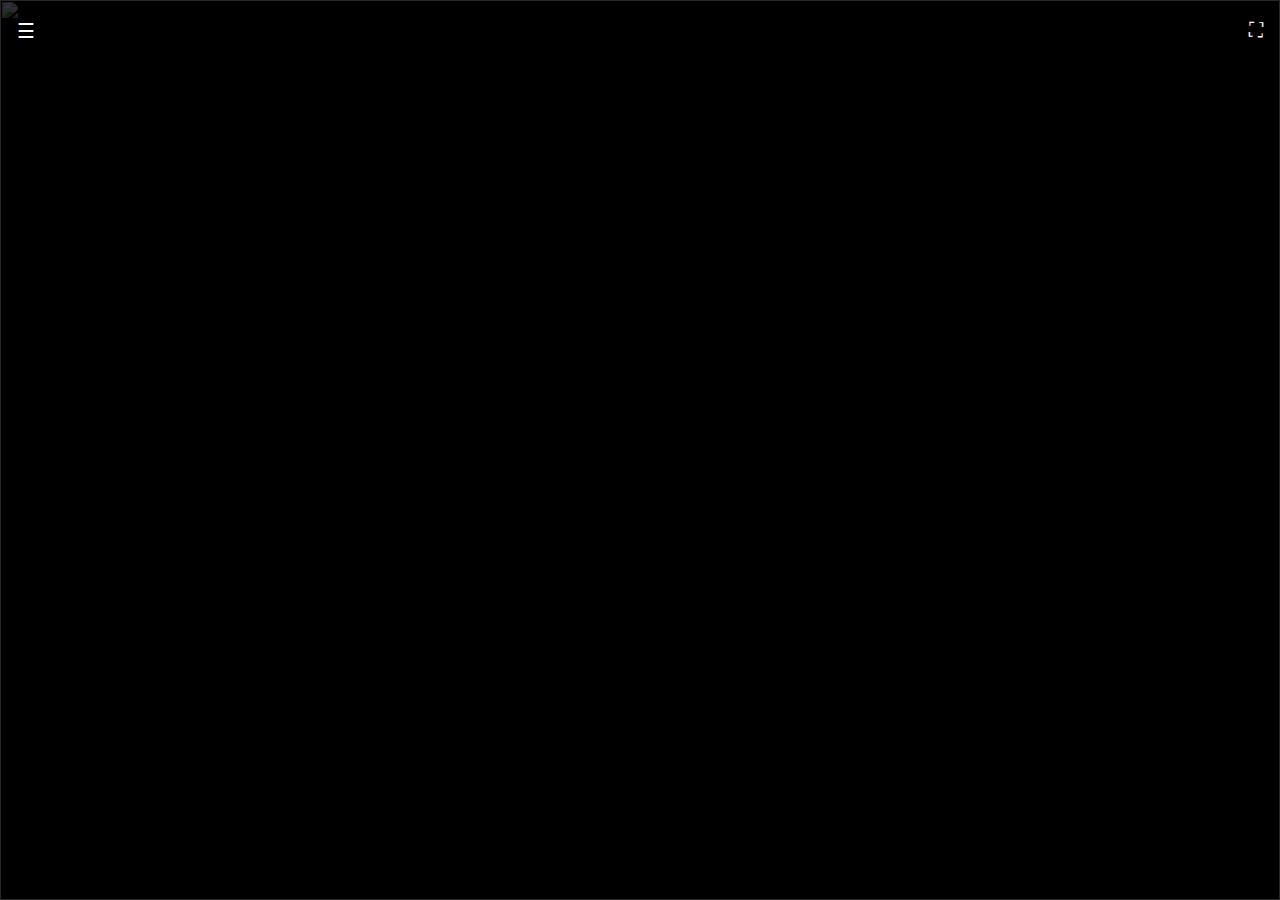
==== index.html @ f7686152 "we are getting somewhere!" ====
<!DOCTYPE html>
<html lang="en">

<head>
    <link href="https://fonts.googleapis.com/css2?family=Jost&display=swap" rel="stylesheet">
    <script src="https://cdnjs.cloudflare.com/ajax/libs/p5.js/0.10.2/p5.js"></script>
    <script src="https://ajax.googleapis.com/ajax/libs/jquery/3.5.1/jquery.min.js"></script>
    <script src="https://cdnjs.cloudflare.com/ajax/libs/p5.js/0.10.2/addons/p5.sound.min.js"></script>
    <link rel="stylesheet" type="text/css" href="style.css">
    <meta charset="utf-8" />

</head>

<body>
    <div id="fullBackground">
        <div id="player"></div>
        <!--<iframe width="100%" height="100%" src="https://www.youtube.com/embed/9YffrCViTVk?rel=0&showinfo=0autohide=1" frameborder="0" allow="accelerometer; autoplay; encrypted-media; gyroscope; picture-in-picture" allowfullscreen></iframe>-->
    </div>
    <div id="mySidebar" class="sidebar">
        <a href="javascript:void(0)" class="closebtn" onclick="closeNav()">×</a>
        <a href="#">About</a>
        <a href="#">Services</a>
        <a href="#">Clients</a>
        <a href="#">Contact</a>
    </div>


    <img src="staticRepeat.gif" class="staticBackground">


    <!--<audio id="myAudio">
        <source src="ambient.ogg" type="audio/ogg">
        <source src="ambient.mp3" type="audio/mpeg">
        Your browser does not support the audio element.
    </audio>-->


    <button class="openbtn" onclick="openNav()">☰</button>

    <button class="fullbtn" onclick="fullscreenButton()">&#x26F6;</button>


    <script src="sketch.js"></script>
    <script src="script.js"></script>
</body>

</html>
---- style.css ----
html, body {
    margin: 0;
    padding: 0;
    font-family: 'Jost', sans-serif;
    background-color: black;
  }
  canvas {
    display: block;
    position: fixed;
    top: 0px;
    z-index: -2;
  }
  
  button {
    border: none;
    color: white;
    padding: 16px 32px;
    text-align: center;
    text-decoration: none;
    display: inline-block;
    font-size: 16px;
    margin: 4px 2px;
    transition-duration: 0.4s;
    cursor: pointer;
    background-color: Transparent;
    color: black;
    border: 2px solid black;
  }
  
  button:hover {
    background-color: black;
    border: 2px solid white;
    color: white;
  }

  #fullBackground{
    position: absolute; 
    top: 0; 
    left: 0;
    height: 100%;
    width: 100%;
    background-color: black;
    z-index: -5;
    opacity: 0;
  }

  .sidebar {
    height: 100%;
    width: 0;
    position: fixed;
    z-index: 1;
    top: 0;
    left: 0;
    background-color: #111;
    overflow-x: hidden;
    transition: 0.5s;
    padding-top: 60px;
  }
  
  .sidebar a {
    padding: 8px 8px 8px 32px;
    text-decoration: none;
    font-size: 25px;
    color: #818181;
    display: block;
    transition: 0.3s;
  }
  
  .sidebar a:hover {
    color: #f1f1f1;
  }
  
  .sidebar .closebtn {
    position: absolute;
    top: 0;
    right: 25px;
    font-size: 36px;
    margin-left: 50px;
  }
  
  .openbtn {
    z-index: 2;
    font-size: 20px;
    cursor: pointer;
    color: white;
    padding: 15px 15px;
    border: none;
    position: absolute;
    left: 0px;
  }
  
  .fullbtn{
    z-index: 2;
    font-size: 20px;
    cursor: pointer;
    color: white;
    padding: 15px 15px;
    border: none;
    position: absolute;
    right: 0px;
  }
  
  #main {
    transition: margin-left .5s;
    padding: 16px;
  }

  #myVideo {
    opacity: 0;
    position: fixed;
    right: 0;
    bottom: 0;
    min-width: 100%; 
    min-height: 100%;
    z-index: -1;
    transition: opacity 10s; 
  }
  
  .fadeIn{
    opacity: 1;
  }

  .fadeOut{
    opacity: 0;
  }

  .fadeHalf{
    opacity: 0.3;
  }
  
  .staticBackground{
    pointer-events: none;
    z-index: 0;
    opacity: 0.2;
    width:100%;
    height: 100%;
    position: absolute;
    overflow:hidden;
  
  }

  .hide{
    display: none;
  }
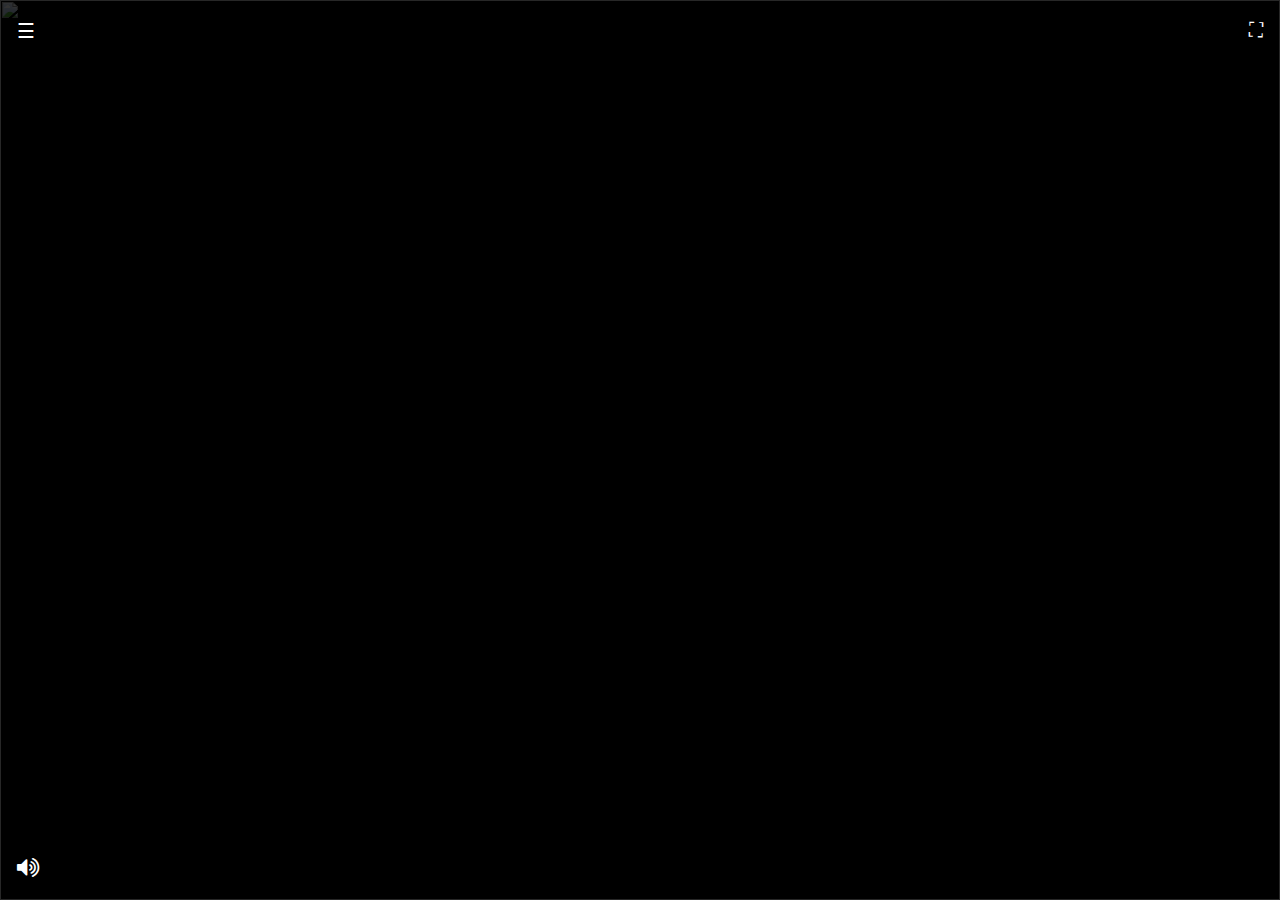
==== commit b540e640: "lots of progress! Release in 15 days!" ====
--- a/index.html
+++ b/index.html
@@ -1,47 +1,265 @@
 <!DOCTYPE html>
 <html lang="en">
-
-<head>
-    <link href="https://fonts.googleapis.com/css2?family=Jost&display=swap" rel="stylesheet">
+  <head>
+    <meta name="viewport" content="width=device-width, initial-scale=1">
+    <link rel="stylesheet" href="https://cdnjs.cloudflare.com/ajax/libs/font-awesome/4.7.0/css/font-awesome.min.css">
+    <link
+      href="https://fonts.googleapis.com/css2?family=Jost&display=swap"
+      rel="stylesheet"
+    />
     <script src="https://cdnjs.cloudflare.com/ajax/libs/p5.js/0.10.2/p5.js"></script>
     <script src="https://ajax.googleapis.com/ajax/libs/jquery/3.5.1/jquery.min.js"></script>
+    <link
+      rel="stylesheet"
+      href="https://ajax.googleapis.com/ajax/libs/jqueryui/1.12.1/themes/smoothness/jquery-ui.css"
+    />
+    <script src="https://ajax.googleapis.com/ajax/libs/jqueryui/1.12.1/jquery-ui.min.js"></script>
     <script src="https://cdnjs.cloudflare.com/ajax/libs/p5.js/0.10.2/addons/p5.sound.min.js"></script>
-    <link rel="stylesheet" type="text/css" href="style.css">
+
+    <!-- or from surge.sh -->
+    <script src="p5.speech.js"></script>
+    <script src="radio.js"></script>
+    <script src="sketch.js"></script>
+
+    <link
+      rel="stylesheet"
+      type="text/css"
+      href="https://csshake.surge.sh/csshake.min.css"
+    />
+    <?xml version="1.0" encoding="UTF-8" standalone="no"?>
+    <link rel="stylesheet" type="text/css" href="style.css" />
     <meta charset="utf-8" />
-
-</head>
-
-<body>
+  </head>
+
+  <body>
     <div id="fullBackground">
-        <div id="player"></div>
-        <!--<iframe width="100%" height="100%" src="https://www.youtube.com/embed/9YffrCViTVk?rel=0&showinfo=0autohide=1" frameborder="0" allow="accelerometer; autoplay; encrypted-media; gyroscope; picture-in-picture" allowfullscreen></iframe>-->
-    </div>
-    <div id="mySidebar" class="sidebar">
-        <a href="javascript:void(0)" class="closebtn" onclick="closeNav()">×</a>
-        <a href="#">About</a>
-        <a href="#">Services</a>
-        <a href="#">Clients</a>
-        <a href="#">Contact</a>
-    </div>
-
-
-    <img src="staticRepeat.gif" class="staticBackground">
-
-
-    <!--<audio id="myAudio">
-        <source src="ambient.ogg" type="audio/ogg">
-        <source src="ambient.mp3" type="audio/mpeg">
-        Your browser does not support the audio element.
-    </audio>-->
-
+      <div id="player"></div>
+      <!--<iframe width="100%" height="100%" src="https://www.youtube.com/embed/9YffrCViTVk?rel=0&showinfo=0autohide=1" frameborder="0" allow="accelerometer; autoplay; encrypted-media; gyroscope; picture-in-picture" allowfullscreen></iframe>-->
+    </div>
+    <div id="mySidebar" style="z-index: 10" class="sidebar">
+      <a href="javascript:void(0)" class="closebtn" onclick="closeNav()">×</a>
+      <a href="#">Listen</a>
+      <a href="#">My Webstuff</a>
+      <a href="#">About N B/T S</a>
+      <br>
+      <br>
+      <a class="trackControls" href="javascript:nextTrack();">Next Track</a>
+      <a class="trackControls" href="javascript:prevTrack();">Prev Track</a>
+    </div>
+
+  
+    <div class="volumeSlider" id="volumeBar">
+        <input onchange=setVolume(this.value) min="1" max="100" step="1" value="50" type="range" orient="vertical" />
+        <a href="javascript:void(0)" class="closeSound" onclick="closeVolume()">×</a>
+    </div> 
+
+    <img src="staticRepeat.gif" class="staticBackground" />
 
     <button class="openbtn" onclick="openNav()">☰</button>
-
+    <button class="volumnbtn" onclick="openVolume()"><i class="fa fa-volume-up" style="font-size:24px"></i></button>
     <button class="fullbtn" onclick="fullscreenButton()">&#x26F6;</button>
 
-
-    <script src="sketch.js"></script>
+    <div id="myModal" class="modal">
+      <!-- Modal content -->
+      <div id="modalContent"></div>
+    </div>
+    <div id="radioBackground"></div>
+    <div id="wholeRadio">
+      <div id="transmission">transmission incoming:</div>
+      <svg
+        class="fullRadio"
+        xmlns:dc="http://purl.org/dc/elements/1.1/"
+        xmlns:cc="http://creativecommons.org/ns#"
+        xmlns:rdf="http://www.w3.org/1999/02/22-rdf-syntax-ns#"
+        xmlns:svg="http://www.w3.org/2000/svg"
+        xmlns="http://www.w3.org/2000/svg"
+        xmlns:sodipodi="http://sodipodi.sourceforge.net/DTD/sodipodi-0.dtd"
+        xmlns:inkscape="http://www.inkscape.org/namespaces/inkscape"
+        width="158.67496mm"
+        height="172.93829mm"
+        viewBox="0 0 158.67495 172.93829"
+        version="1.1"
+        id="svg8"
+        inkscape:version="1.0.1 (3bc2e813f5, 2020-09-07)"
+        sodipodi:docname="radio.svg"
+      >
+        <defs id="defs2" />
+        <sodipodi:namedview
+          id="base"
+          pagecolor="#ffffff"
+          bordercolor="#666666"
+          borderopacity="1.0"
+          inkscape:pageopacity="0.0"
+          inkscape:pageshadow="2"
+          inkscape:zoom="0.49497475"
+          inkscape:cx="-468.22077"
+          inkscape:cy="191.56632"
+          inkscape:document-units="mm"
+          inkscape:current-layer="layer1"
+          inkscape:document-rotation="0"
+          showgrid="false"
+          inkscape:window-width="1920"
+          inkscape:window-height="1002"
+          inkscape:window-x="-8"
+          inkscape:window-y="-8"
+          inkscape:window-maximized="1"
+        />
+        <metadata id="metadata5">
+          <rdf:RDF>
+            <cc:Work rdf:about="">
+              <dc:format>image/svg+xml</dc:format>
+              <dc:type rdf:resource="http://purl.org/dc/dcmitype/StillImage" />
+              <dc:title></dc:title>
+            </cc:Work>
+          </rdf:RDF>
+        </metadata>
+        <g
+          inkscape:label="Layer 1"
+          inkscape:groupmode="layer"
+          id="layer1"
+          transform="translate(-42.063732,-35.515556)"
+        >
+          <g class="antenna">
+            <path
+              style="
+                fill: none;
+                stroke: #000000;
+                stroke-width: 0.266148px;
+                stroke-linecap: butt;
+                stroke-linejoin: miter;
+                stroke-opacity: 1;
+              "
+              d="M 178.2542,133.62841 C 197.71996,36.866096 197.90895,36.866096 197.90895,36.866096 L 172.20657,133.62841 Z"
+              id="path26"
+              class="antenna"
+            />
+            <path
+              style="
+                fill: #000000;
+                stroke: #000000;
+                stroke-width: 0;
+                stroke-miterlimit: 4;
+                stroke-dasharray: none;
+              "
+              d="m 195.27002,41.013391 c -2.01646,-2.016456 -0.60166,-5.497835 2.23426,-5.497835 0.99489,0 1.53988,0.277365 2.28503,1.162928 1.06889,1.270296 1.21563,2.221373 0.53883,3.492127 -1.06344,1.996675 -3.4985,2.402403 -5.05812,0.84278 z"
+              id="path50"
+              class="antenna"
+            />
+            <path
+              style="
+                fill: #000000;
+                stroke: #000000;
+                stroke-width: 0;
+                stroke-miterlimit: 4;
+                stroke-dasharray: none;
+              "
+              d="m 173.93139,133.70632 -1.72482,-0.0779 12.27267,-46.150081 c 6.74996,-25.382545 12.29123,-46.097433 12.31394,-46.033086 0.0227,0.06434 -1.47005,7.533105 -3.3172,16.59724 -1.84715,9.064135 -5.99169,29.522797 -9.21008,45.463687 -3.2184,15.9409 -5.91626,29.28772 -5.99526,29.6596 l -0.14362,0.67616 -1.2354,-0.0288 c -0.67947,-0.0159 -2.01157,-0.064 -2.96023,-0.10676 z"
+              id="path1143"
+              class="antenna"
+            />
+          </g>
+          <g class="radio">
+            <path
+              class="radioleft"
+              id="rect1145"
+              style="
+                fill: #000000;
+                stroke: #000000;
+                stroke-width: 0;
+                stroke-miterlimit: 4;
+                stroke-dasharray: none;
+              "
+              d="M 212.07227 369.43164 L 0 369.43164 L 0 653.625 L 264.65039 653.625 L 281.42773 609.28516 L 222.85742 581.42773 L 273.57227 520 L 213.57227 487.85742 L 257.85742 435 L 212.07227 369.43164 z "
+              transform="matrix(0.26458333,0,0,0.26458333,42.063732,35.515556)"
+            />
+            <path
+              class="radioright"
+              id="path29"
+              style="
+                fill: #000000;
+                stroke: #000000;
+                stroke-width: 0;
+                stroke-miterlimit: 4;
+                stroke-dasharray: none;
+              "
+              d="m 96.615368,133.26101 12.349252,17.34829 -11.94467,13.9852 16.18331,8.50439 -13.678901,16.25275 15.797691,7.37061 -4.52521,11.73159 h 67.65805 v -75.19283 z"
+            />
+          </g>
+          <circle
+            class="speaker"
+            style="
+              fill: #ffffff;
+              stroke: #000000;
+              stroke-width: 0;
+              stroke-miterlimit: 4;
+              stroke-dasharray: none;
+            "
+            id="path1147"
+            cx="82.940491"
+            cy="171.03423"
+            r="28.726189"
+          />
+          <circle
+            class="dial1"
+            style="
+              fill: #ffffff;
+              stroke: #000000;
+              stroke-width: 0;
+              stroke-miterlimit: 4;
+              stroke-dasharray: none;
+            "
+            id="circle1149"
+            cx="126.87189"
+            cy="157.23254"
+            r="5.6696415"
+          />
+          <circle
+            class="dial2"
+            style="
+              fill: #ffffff;
+              stroke: #000000;
+              stroke-width: 0;
+              stroke-miterlimit: 4;
+              stroke-dasharray: none;
+            "
+            id="circle1151"
+            cx="145.30656"
+            cy="156.698"
+            r="5.6696415"
+          />
+          <circle
+            class="dial3"
+            style="
+              fill: #ffffff;
+              stroke: #000000;
+              stroke-width: 0;
+              stroke-miterlimit: 4;
+              stroke-dasharray: none;
+            "
+            id="circle1153"
+            cx="163.67641"
+            cy="156.32002"
+            r="5.6696415"
+          />
+          <rect
+            class="screen"
+            style="
+              fill: #ffffff;
+              stroke: #000000;
+              stroke-width: 0;
+              stroke-miterlimit: 4;
+              stroke-dasharray: none;
+            "
+            id="rect1155"
+            width="50.081848"
+            height="13.79613"
+            x="120.32771"
+            y="172.04956"
+          />
+        </g>
+      </svg>
+    </div>
+
     <script src="script.js"></script>
-</body>
-
-</html>+  </body>
+</html>
--- a/style.css
+++ b/style.css
@@ -1,144 +1,448 @@
 html, body {
-    margin: 0;
-    padding: 0;
-    font-family: 'Jost', sans-serif;
-    background-color: black;
-  }
-  canvas {
-    display: block;
-    position: fixed;
-    top: 0px;
-    z-index: -2;
-  }
+  margin: 0;
+  padding: 0;
+  width: 100vw;
+  height: 100vh;
+  background-color: black;
+  overflow: hidden;
+}
+
+canvas {
+  display: block;
+  position: fixed;
+  top: 0px;
+  left: 0;
+}
+
+button {
+  border: none;
+  color: white;
+  padding: 16px 32px;
+  text-align: center;
+  text-decoration: none;
+  display: inline-block;
+  font-size: 16px;
+  margin: 4px 2px;
+  transition-duration: 0.4s;
+  cursor: pointer;
+  background-color: Transparent;
+  color: black;
+  border: 2px solid black;
+}
+
+button:hover {
+  background-color: black;
+  border: 2px solid white;
+  color: white;
+}
+
+#fullBackground {
+  position: absolute;
+  top: 0;
+  left: 0;
+  height: 100%;
+  width: 100%;
+  background-color: black;
+  z-index: 0;
+  opacity: 0;
+}
+
+.sidebar {
+  height: 100%;
+  width: 0;
+  max-width: 400px;
+  position: fixed;
+  z-index: 1;
+  top: 0;
+  left: 0;
+  background-color: #111;
+  overflow-x: hidden;
+  transition: 0.5s;
+  padding-top: 60px;
+}
+
+.sidebar a {
+  padding: 8px 8px 8px 32px;
+  text-decoration: none;
+  font-size: 25px;
+  color: #818181;
+  display: block;
+  transition: 0.3s;
+}
+
+.sidebar a:hover {
+  color: #f1f1f1;
+}
+
+.sidebar .closebtn {
+  position: absolute;
+  top: 0;
+  right: 25px;
+  font-size: 36px;
+  margin-left: 50px;
+}
+
+.openbtn {
+  z-index: 2;
+  font-size: 20px;
+  cursor: pointer;
+  color: white;
+  padding: 15px 15px;
+  border: none;
+  position: absolute;
+  left: 0px;
+}
+
+.volumeSlider{
+  position: absolute;
+  left: 0px;
+  width: 60px;
+  bottom: 0px;
+  padding-top: 10px;
+  z-index: 10;
+  background-color: #111;
+  transition: 0.5s;
+}
+
+#volumeBar{
+  transform: translateX(-100%);
+}
+
+.closeSound{
+  font-size: 3em;
+  width: 100%;
+  text-decoration: none;
+  color: #818181;
+  text-align: center;
+  transition: 0.3s;
+  padding-left: 8px;
+}
+
+.closeSound:hover{
+  color: white;
+}
+
+input[type=range][orient=vertical]
+{
+    writing-mode: bt-lr; /* IE */
+    -webkit-appearance: slider-vertical; /* WebKit */
+    width: 22px;
+    height: 175px;
+    padding: 0 18px;
+    margin: auto 0;
+}
+
+.volumnbtn{
+  z-index: 2;
+  font-size: 20px;
+  cursor: pointer;
+  color: white;
+  padding: 15px 15px;
+  border: none;
+  position: absolute;
+  left: 0px;
+  bottom: 0px;
+}
+
+.fullbtn {
+  z-index: 2;
+  font-size: 20px;
+  cursor: pointer;
+  color: white;
+  padding: 15px 15px;
+  border: none;
+  position: absolute;
+  right: 0px;
+}
+
+#main {
+  transition: margin-left .5s;
+  padding: 16px;
+}
+
+#myVideo {
+  opacity: 0;
+  position: fixed;
+  right: 0;
+  bottom: 0;
+  min-width: 100%;
+  min-height: 100%;
+  z-index: -1;
+  transition: opacity 10s;
+}
+
+.fadeIn {
+  opacity: 1;
+}
+
+.fadeOut {
+  opacity: 0;
+}
+
+.fadeHalf {
+  opacity: 0.3;
+}
+
+.staticBackground {
+  pointer-events: none;
+  z-index: 1;
+  opacity: 0.2;
+  width: 100%;
+  height: 100%;
+  position: absolute;
+  overflow: hidden;
+}
+
+.trackControls{
+  display: none !important;
+}
+
+.hide {
+  display: none;
+}
+
+svg {
+  margin-left: auto;
+  margin-right: auto;
+  width: 100%;
+}
+
+.fullRadio {
+  animation: shake 3s infinite cubic-bezier(.36, .07, .19, .97) both;
+  position: absolute;
+  top: -30vh;
+  left: 8vw;
+  transition: all 3s ease 0s;
+  animation: shake 3s infinite cubic-bezier(.36, .07, .19, .97) both;
+}
+
+.noSelect {}
+
+@keyframes shake {
+  0% {
+    transform: translate(1px, 1px) rotate(0deg);
+  }
+  10% {
+    transform: translate(-1px, -2px) rotate(-1deg);
+  }
+  20% {
+    transform: translate(-3px, 0px) rotate(1deg);
+  }
+  30% {
+    transform: translate(3px, 2px) rotate(0deg);
+  }
+  40% {
+    transform: translate(1px, -1px) rotate(1deg);
+  }
+  50% {
+    transform: translate(-1px, 2px) rotate(-1deg);
+  }
+  60% {
+    transform: translate(-3px, 1px) rotate(0deg);
+  }
+  70% {
+    transform: translate(3px, 1px) rotate(-1deg);
+  }
+  80% {
+    transform: translate(-1px, -1px) rotate(1deg);
+  }
+  90% {
+    transform: translate(1px, 2px) rotate(0deg);
+  }
+  100% {
+    transform: translate(1px, -2px) rotate(-1deg);
+  }
+}
+
+@keyframes talking {
+  0% {
+    height: 13.79613;
+  }
+  25% {
+    height: 5.79613;
+  }
+  50% {
+    height: 18;
+  }
+  75% {
+    height: 0;
+  }
+  100% {
+    height: 13.79613;
+  }
+}
+
+@font-face {
+  font-family: 'Nintendoid1';
+  font-style: normal;
+  font-weight: 400;
+  src: url([data-uri]) format('woff2');
+}
+
+html {
+  font-family: Nintendoid1;
+  color: rgb(158, 158, 158);
+  font-size: 1em;
+  line-height: 1;
+  text-shadow: 0.06rem 0 0.06rem #ea36af, -0.125rem 0 0.06rem #75fa69;
+  letter-spacing: 0.125em;
+  animation-duration: 0.01s;
+  animation-name: textflicker;
+  animation-iteration-count: infinite;
+  animation-direction: alternate;
+}
+
+h1 {
+  font-size: 5em;
+}
+
+@keyframes textflicker {
+  from {
+    text-shadow: 1px 0 0 black, -2px 0 0 black;
+  }
+  to {
+    text-shadow: 2px 0.5px 2px black, -1px -0.5px 2px grey;
+  }
+}
+
+.radioleft {
+  transition: transform-origin 3.0s ease 0s;
+}
+
+#transmission {
+  animation: shake 3s infinite cubic-bezier(.47, .07, .9, .5) both;
+  background-color: #eee;
+  width: 400px;
+  margin-left: auto;
+  margin-right: auto;
+  height: 300px;
+  padding: 30px;
+  position: relative;
+  left: -50px;
+  top: -50px;
+  font-size: 1.35em;
+  color: black;
+  -webkit-touch-callout: none;
+  -webkit-user-select: none;
+  -khtml-user-select: none;
+  -moz-user-select: none;
+  -ms-user-select: none;
+  user-select: none;
+}
+
+#wholeRadio {
+  position: absolute;
+  display: none;
+  top: 55%;
+  transform: translateY(-50%);
+  width: 100%;
+  z-index: 4;
+}
+
+svg {
+  -webkit-filter: drop-shadow( 3px 3px 2px rgba(255, 255, 255, 0.7));
+  filter: drop-shadow( 3px 3px 2px rgba(255, 255, 255, 0.7));
+}
+
+/* the popup box css */
+
+.modal {
+  display: none;
+  /* Hidden by default */
+  position: fixed;
+  /* Stay in place */
+  z-index: 10;
+  /* Sit on top */
+  left: 0;
+  top: 0;
+  width: 100%;
+  /* Full width */
+  height: 100%;
+  /* Full height */
+  overflow: auto;
   
-  button {
-    border: none;
-    color: white;
-    padding: 16px 32px;
-    text-align: center;
-    text-decoration: none;
-    display: inline-block;
-    font-size: 16px;
-    margin: 4px 2px;
-    transition-duration: 0.4s;
-    cursor: pointer;
-    background-color: Transparent;
-    color: black;
-    border: 2px solid black;
-  }
-  
-  button:hover {
-    background-color: black;
-    border: 2px solid white;
-    color: white;
-  }
-
-  #fullBackground{
-    position: absolute; 
-    top: 0; 
-    left: 0;
-    height: 100%;
-    width: 100%;
-    background-color: black;
-    z-index: -5;
+  /* Enable scroll if needed */
+  background-color: rgb(0, 0, 0);
+  /* Fallback color */
+  background-color: rgba(0, 0, 0, 0.4);
+  /* Black w/ opacity */
+}
+
+#radioBackground{
+  position: absolute;
+  left:10%;
+  width: 80%;
+  top: 10%;
+  height: 80%;
+  z-index: 1;
+}
+
+.talking {
+  animation: talking 0.5s infinite;
+}
+
+/* Modal Content/Box */
+
+#modalContent {
+  background-color: #fefefe;
+  /* 15% from the top and centered */
+  padding: 20px;
+  border: 1px solid #888;
+  width: 80%;
+  position: absolute;
+  top: 50%;
+  left: 50%;
+  -webkit-transform: translate(-50%, -50%);
+  -ms-transform: translate(-50%, -50%);
+  transform: translate(-50%, -50%);
+  /* Could be more or less, depending on screen size */
+}
+
+/* The Close Button */
+
+.close {
+  color: #aaa;
+  float: right;
+  font-size: 28px;
+  font-weight: bold;
+}
+
+.close:hover, .close:focus {
+  color: black;
+  text-decoration: none;
+  cursor: pointer;
+}
+
+#myModal {
+  height: 100%;
+  width: 100%;
+}
+
+#modalContent button {
+  height: 20vh;
+  width: 100%;
+  font-size: 5em;
+  font-family: 'Nintendoid1';
+}
+
+#modalContent input{
+  width: 100%;
+  font-size: 5em;
+  font-family: 'Nintendoid1';
+}
+
+.highlight {
+  animation-duration: 100ms;
+  animation-name: blink;
+  animation-iteration-count: infinite;
+  animation-direction: alternate;
+}
+
+@keyframes blink {
+  from {
+    opacity: 1;
+  }
+  to {
     opacity: 0;
   }
-
-  .sidebar {
-    height: 100%;
-    width: 0;
-    position: fixed;
-    z-index: 1;
-    top: 0;
-    left: 0;
-    background-color: #111;
-    overflow-x: hidden;
-    transition: 0.5s;
-    padding-top: 60px;
-  }
-  
-  .sidebar a {
-    padding: 8px 8px 8px 32px;
-    text-decoration: none;
-    font-size: 25px;
-    color: #818181;
-    display: block;
-    transition: 0.3s;
-  }
-  
-  .sidebar a:hover {
-    color: #f1f1f1;
-  }
-  
-  .sidebar .closebtn {
-    position: absolute;
-    top: 0;
-    right: 25px;
-    font-size: 36px;
-    margin-left: 50px;
-  }
-  
-  .openbtn {
-    z-index: 2;
-    font-size: 20px;
-    cursor: pointer;
-    color: white;
-    padding: 15px 15px;
-    border: none;
-    position: absolute;
-    left: 0px;
-  }
-  
-  .fullbtn{
-    z-index: 2;
-    font-size: 20px;
-    cursor: pointer;
-    color: white;
-    padding: 15px 15px;
-    border: none;
-    position: absolute;
-    right: 0px;
-  }
-  
-  #main {
-    transition: margin-left .5s;
-    padding: 16px;
-  }
-
-  #myVideo {
-    opacity: 0;
-    position: fixed;
-    right: 0;
-    bottom: 0;
-    min-width: 100%; 
-    min-height: 100%;
-    z-index: -1;
-    transition: opacity 10s; 
-  }
-  
-  .fadeIn{
-    opacity: 1;
-  }
-
-  .fadeOut{
-    opacity: 0;
-  }
-
-  .fadeHalf{
-    opacity: 0.3;
-  }
-  
-  .staticBackground{
-    pointer-events: none;
-    z-index: 0;
-    opacity: 0.2;
-    width:100%;
-    height: 100%;
-    position: absolute;
-    overflow:hidden;
-  
-  }
-
-  .hide{
-    display: none;
-  }+}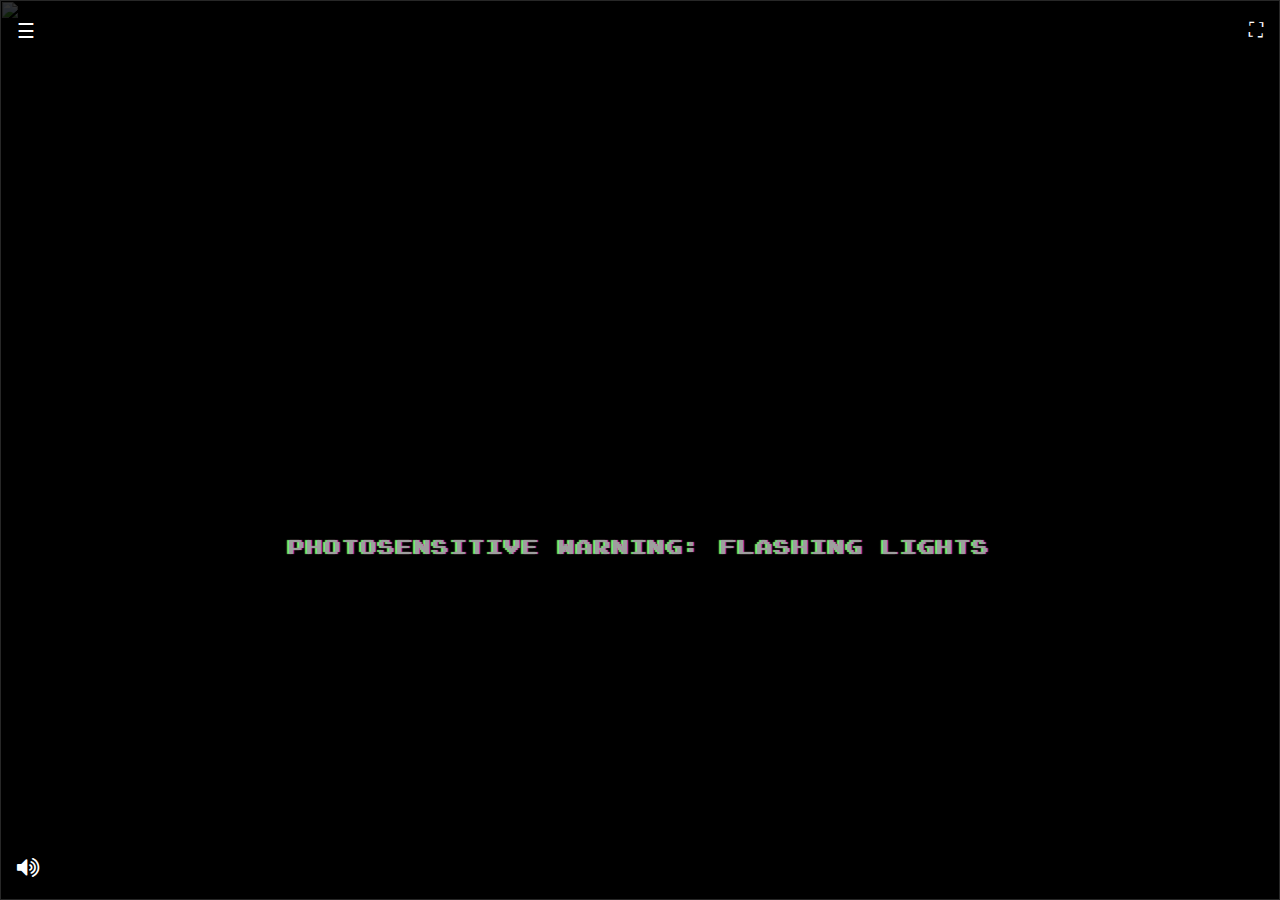
==== commit 4556c56e: "working prototype" ====
--- a/index.html
+++ b/index.html
@@ -1,127 +1,111 @@
 <!DOCTYPE html>
 <html lang="en">
-  <head>
-    <meta name="viewport" content="width=device-width, initial-scale=1">
-    <link rel="stylesheet" href="https://cdnjs.cloudflare.com/ajax/libs/font-awesome/4.7.0/css/font-awesome.min.css">
-    <link
-      href="https://fonts.googleapis.com/css2?family=Jost&display=swap"
-      rel="stylesheet"
-    />
-    <script src="https://cdnjs.cloudflare.com/ajax/libs/p5.js/0.10.2/p5.js"></script>
-    <script src="https://ajax.googleapis.com/ajax/libs/jquery/3.5.1/jquery.min.js"></script>
-    <link
-      rel="stylesheet"
-      href="https://ajax.googleapis.com/ajax/libs/jqueryui/1.12.1/themes/smoothness/jquery-ui.css"
-    />
-    <script src="https://ajax.googleapis.com/ajax/libs/jqueryui/1.12.1/jquery-ui.min.js"></script>
-    <script src="https://cdnjs.cloudflare.com/ajax/libs/p5.js/0.10.2/addons/p5.sound.min.js"></script>
 
-    <!-- or from surge.sh -->
-    <script src="p5.speech.js"></script>
-    <script src="radio.js"></script>
-    <script src="sketch.js"></script>
+<head>
+  <meta name="viewport" content="width=device-width, initial-scale=1">
+  <link rel="stylesheet" href="https://cdnjs.cloudflare.com/ajax/libs/font-awesome/4.7.0/css/font-awesome.min.css">
+  <link href="https://fonts.googleapis.com/css2?family=Jost&display=swap" rel="stylesheet" />
+  <script src="https://cdnjs.cloudflare.com/ajax/libs/p5.js/0.10.2/p5.js"></script>
+  <script src="https://ajax.googleapis.com/ajax/libs/jquery/3.5.1/jquery.min.js"></script>
+  <link rel="stylesheet" href="https://ajax.googleapis.com/ajax/libs/jqueryui/1.12.1/themes/smoothness/jquery-ui.css" />
+  <script src="https://ajax.googleapis.com/ajax/libs/jqueryui/1.12.1/jquery-ui.min.js"></script>
+  <script src="https://cdnjs.cloudflare.com/ajax/libs/p5.js/0.10.2/addons/p5.sound.min.js"></script>
 
-    <link
-      rel="stylesheet"
-      type="text/css"
-      href="https://csshake.surge.sh/csshake.min.css"
-    />
-    <?xml version="1.0" encoding="UTF-8" standalone="no"?>
-    <link rel="stylesheet" type="text/css" href="style.css" />
-    <meta charset="utf-8" />
-  </head>
+  <!-- or from surge.sh -->
+  <script src="p5.speech.js"></script>
+  <script src="radio.js"></script>
+  <script src="sketch.js"></script>
 
-  <body>
-    <div id="fullBackground">
-      <div id="player"></div>
-      <!--<iframe width="100%" height="100%" src="https://www.youtube.com/embed/9YffrCViTVk?rel=0&showinfo=0autohide=1" frameborder="0" allow="accelerometer; autoplay; encrypted-media; gyroscope; picture-in-picture" allowfullscreen></iframe>-->
+  <link rel="stylesheet" type="text/css" href="https://csshake.surge.sh/csshake.min.css" />
+  <?xml version="1.0" encoding="UTF-8" standalone="no"?>
+  <link rel="stylesheet" type="text/css" href="style.css" />
+  <meta charset="utf-8" />
+</head>
+
+<body>
+  <div id="warning">Photosensitive Warning: Flashing Lights</div>
+  <div id="credits">
+    <div class="centerDiv">
+      <a href="javascript:void(0)" class="closebtn" onclick="closeCredits()">×</a>
+      <h2>A Special Thank You To</h2>
+      <div class="creditsRow">
+        <h3 class="floatLeft">Derek Chan</h3>
+        <h3 class="floatRight"><a href="https://www.instagram.com/elkhuntingwithbow/">Insta</a></h3>
+      </div>
+      <h3>Videos 2 and 3</h3>
+      <div class="creditsRow">
+        <h3 class="floatLeft">Alex Vrahas</h3>
+        <h3 class="floatRight"><a href="https://www.instagram.com/bigalspopcornshop/">Insta</a></h3>
+      </div>
+      <h3>Video 1</h3>
+      <div class="creditsRow">
+        <h3 class="floatLeft">Jordan Huynh</h3>
+        <h3 class="floatRight"><a href="https://www.instagram.com/jordan300dpi/">Insta</a></h3>
+      </div>
+      <h3>Album Artwork</h3>
+      <br>
+      <h5>Appriciate y'all deeply and wish u many special days</h5>
     </div>
-    <div id="mySidebar" style="z-index: 10" class="sidebar">
-      <a href="javascript:void(0)" class="closebtn" onclick="closeNav()">×</a>
-      <a href="#">Listen</a>
-      <a href="#">My Webstuff</a>
-      <a href="#">About N B/T S</a>
-      <br>
-      <br>
-      <a class="trackControls" href="javascript:nextTrack();">Next Track</a>
-      <a class="trackControls" href="javascript:prevTrack();">Prev Track</a>
-    </div>
+  </div>
+  <div id="fullBackground">
+    <div id="player"></div>
+    <!--<iframe width="100%" height="100%" src="https://www.youtube.com/embed/9YffrCViTVk?rel=0&showinfo=0autohide=1" frameborder="0" allow="accelerometer; autoplay; encrypted-media; gyroscope; picture-in-picture" allowfullscreen></iframe>-->
+  </div>
+  <div id="mySidebar" style="z-index: 10" class="sidebar">
+    <a href="javascript:void(0)" class="closebtn" onclick="closeNav()">×</a>
+    <a href="#">Listen</a>
+    <a href="https://bradcampdavis.com/">My Webstuff</a>
+    <a href="https://www.instagram.com/bradleyceedee/">My Insta</a>
+    <a href="javascript:void(0)" onclick="openCredits()">Credits</a>
+    <br>
+    <br>
+    <a id="trackControls1" href="javascript:nextTrack();">Next Track</a>
+    <a id="trackControls2" href="javascript:prevTrack();">Prev Track</a>
+  </div>
 
-  
-    <div class="volumeSlider" id="volumeBar">
-        <input onchange=setVolume(this.value) min="1" max="100" step="1" value="50" type="range" orient="vertical" />
-        <a href="javascript:void(0)" class="closeSound" onclick="closeVolume()">×</a>
-    </div> 
 
-    <img src="staticRepeat.gif" class="staticBackground" />
+  <div class="volumeSlider" id="volumeBar">
+    <input onchange=setVolume(this.value) min="1" max="100" step="1" value="50" type="range" orient="vertical" />
+    <a href="javascript:void(0)" class="closeSound" onclick="closeVolume()">×</a>
+  </div>
 
-    <button class="openbtn" onclick="openNav()">☰</button>
-    <button class="volumnbtn" onclick="openVolume()"><i class="fa fa-volume-up" style="font-size:24px"></i></button>
-    <button class="fullbtn" onclick="fullscreenButton()">&#x26F6;</button>
+  <img src="staticRepeat.gif" class="staticBackground" />
 
-    <div id="myModal" class="modal">
-      <!-- Modal content -->
-      <div id="modalContent"></div>
-    </div>
-    <div id="radioBackground"></div>
-    <div id="wholeRadio">
-      <div id="transmission">transmission incoming:</div>
-      <svg
-        class="fullRadio"
-        xmlns:dc="http://purl.org/dc/elements/1.1/"
-        xmlns:cc="http://creativecommons.org/ns#"
-        xmlns:rdf="http://www.w3.org/1999/02/22-rdf-syntax-ns#"
-        xmlns:svg="http://www.w3.org/2000/svg"
-        xmlns="http://www.w3.org/2000/svg"
-        xmlns:sodipodi="http://sodipodi.sourceforge.net/DTD/sodipodi-0.dtd"
-        xmlns:inkscape="http://www.inkscape.org/namespaces/inkscape"
-        width="158.67496mm"
-        height="172.93829mm"
-        viewBox="0 0 158.67495 172.93829"
-        version="1.1"
-        id="svg8"
-        inkscape:version="1.0.1 (3bc2e813f5, 2020-09-07)"
-        sodipodi:docname="radio.svg"
-      >
-        <defs id="defs2" />
-        <sodipodi:namedview
-          id="base"
-          pagecolor="#ffffff"
-          bordercolor="#666666"
-          borderopacity="1.0"
-          inkscape:pageopacity="0.0"
-          inkscape:pageshadow="2"
-          inkscape:zoom="0.49497475"
-          inkscape:cx="-468.22077"
-          inkscape:cy="191.56632"
-          inkscape:document-units="mm"
-          inkscape:current-layer="layer1"
-          inkscape:document-rotation="0"
-          showgrid="false"
-          inkscape:window-width="1920"
-          inkscape:window-height="1002"
-          inkscape:window-x="-8"
-          inkscape:window-y="-8"
-          inkscape:window-maximized="1"
-        />
-        <metadata id="metadata5">
-          <rdf:RDF>
-            <cc:Work rdf:about="">
-              <dc:format>image/svg+xml</dc:format>
-              <dc:type rdf:resource="http://purl.org/dc/dcmitype/StillImage" />
-              <dc:title></dc:title>
-            </cc:Work>
-          </rdf:RDF>
-        </metadata>
-        <g
-          inkscape:label="Layer 1"
-          inkscape:groupmode="layer"
-          id="layer1"
-          transform="translate(-42.063732,-35.515556)"
-        >
-          <g class="antenna">
-            <path
-              style="
+  <button class="openbtn" onclick="openNav()">☰</button>
+  <button class="volumnbtn" onclick="openVolume()"><i class="fa fa-volume-up" style="font-size:24px"></i></button>
+  <button class="fullbtn" onclick="fullscreenButton()">&#x26F6;</button>
+
+  <div id="myModal" class="modal">
+    <!-- Modal content -->
+    <div id="modalContent"></div>
+  </div>
+  <div id="radioBackground"></div>
+  <div id="wholeRadio">
+    <div id="transmission">transmission incoming:</div>
+    <svg class="fullRadio" xmlns:dc="http://purl.org/dc/elements/1.1/" xmlns:cc="http://creativecommons.org/ns#"
+      xmlns:rdf="http://www.w3.org/1999/02/22-rdf-syntax-ns#" xmlns:svg="http://www.w3.org/2000/svg"
+      xmlns="http://www.w3.org/2000/svg" xmlns:sodipodi="http://sodipodi.sourceforge.net/DTD/sodipodi-0.dtd"
+      xmlns:inkscape="http://www.inkscape.org/namespaces/inkscape" width="158.67496mm" height="172.93829mm"
+      viewBox="0 0 158.67495 172.93829" version="1.1" id="svg8" inkscape:version="1.0.1 (3bc2e813f5, 2020-09-07)"
+      sodipodi:docname="radio.svg">
+      <defs id="defs2" />
+      <sodipodi:namedview id="base" pagecolor="#ffffff" bordercolor="#666666" borderopacity="1.0"
+        inkscape:pageopacity="0.0" inkscape:pageshadow="2" inkscape:zoom="0.49497475" inkscape:cx="-468.22077"
+        inkscape:cy="191.56632" inkscape:document-units="mm" inkscape:current-layer="layer1"
+        inkscape:document-rotation="0" showgrid="false" inkscape:window-width="1920" inkscape:window-height="1002"
+        inkscape:window-x="-8" inkscape:window-y="-8" inkscape:window-maximized="1" />
+      <metadata id="metadata5">
+        <rdf:RDF>
+          <cc:Work rdf:about="">
+            <dc:format>image/svg+xml</dc:format>
+            <dc:type rdf:resource="http://purl.org/dc/dcmitype/StillImage" />
+            <dc:title></dc:title>
+          </cc:Work>
+        </rdf:RDF>
+      </metadata>
+      <g inkscape:label="Layer 1" inkscape:groupmode="layer" id="layer1" transform="translate(-42.063732,-35.515556)">
+        <g class="antenna">
+          <path style="
                 fill: none;
                 stroke: #000000;
                 stroke-width: 0.266148px;
@@ -129,137 +113,86 @@
                 stroke-linejoin: miter;
                 stroke-opacity: 1;
               "
-              d="M 178.2542,133.62841 C 197.71996,36.866096 197.90895,36.866096 197.90895,36.866096 L 172.20657,133.62841 Z"
-              id="path26"
-              class="antenna"
-            />
-            <path
-              style="
+            d="M 178.2542,133.62841 C 197.71996,36.866096 197.90895,36.866096 197.90895,36.866096 L 172.20657,133.62841 Z"
+            id="path26" class="antenna" />
+          <path style="
                 fill: #000000;
                 stroke: #000000;
                 stroke-width: 0;
                 stroke-miterlimit: 4;
                 stroke-dasharray: none;
               "
-              d="m 195.27002,41.013391 c -2.01646,-2.016456 -0.60166,-5.497835 2.23426,-5.497835 0.99489,0 1.53988,0.277365 2.28503,1.162928 1.06889,1.270296 1.21563,2.221373 0.53883,3.492127 -1.06344,1.996675 -3.4985,2.402403 -5.05812,0.84278 z"
-              id="path50"
-              class="antenna"
-            />
-            <path
-              style="
+            d="m 195.27002,41.013391 c -2.01646,-2.016456 -0.60166,-5.497835 2.23426,-5.497835 0.99489,0 1.53988,0.277365 2.28503,1.162928 1.06889,1.270296 1.21563,2.221373 0.53883,3.492127 -1.06344,1.996675 -3.4985,2.402403 -5.05812,0.84278 z"
+            id="path50" class="antenna" />
+          <path style="
                 fill: #000000;
                 stroke: #000000;
                 stroke-width: 0;
                 stroke-miterlimit: 4;
                 stroke-dasharray: none;
               "
-              d="m 173.93139,133.70632 -1.72482,-0.0779 12.27267,-46.150081 c 6.74996,-25.382545 12.29123,-46.097433 12.31394,-46.033086 0.0227,0.06434 -1.47005,7.533105 -3.3172,16.59724 -1.84715,9.064135 -5.99169,29.522797 -9.21008,45.463687 -3.2184,15.9409 -5.91626,29.28772 -5.99526,29.6596 l -0.14362,0.67616 -1.2354,-0.0288 c -0.67947,-0.0159 -2.01157,-0.064 -2.96023,-0.10676 z"
-              id="path1143"
-              class="antenna"
-            />
-          </g>
-          <g class="radio">
-            <path
-              class="radioleft"
-              id="rect1145"
-              style="
+            d="m 173.93139,133.70632 -1.72482,-0.0779 12.27267,-46.150081 c 6.74996,-25.382545 12.29123,-46.097433 12.31394,-46.033086 0.0227,0.06434 -1.47005,7.533105 -3.3172,16.59724 -1.84715,9.064135 -5.99169,29.522797 -9.21008,45.463687 -3.2184,15.9409 -5.91626,29.28772 -5.99526,29.6596 l -0.14362,0.67616 -1.2354,-0.0288 c -0.67947,-0.0159 -2.01157,-0.064 -2.96023,-0.10676 z"
+            id="path1143" class="antenna" />
+        </g>
+        <g class="radio">
+          <path class="radioleft" id="rect1145" style="
                 fill: #000000;
                 stroke: #000000;
                 stroke-width: 0;
                 stroke-miterlimit: 4;
                 stroke-dasharray: none;
               "
-              d="M 212.07227 369.43164 L 0 369.43164 L 0 653.625 L 264.65039 653.625 L 281.42773 609.28516 L 222.85742 581.42773 L 273.57227 520 L 213.57227 487.85742 L 257.85742 435 L 212.07227 369.43164 z "
-              transform="matrix(0.26458333,0,0,0.26458333,42.063732,35.515556)"
-            />
-            <path
-              class="radioright"
-              id="path29"
-              style="
+            d="M 212.07227 369.43164 L 0 369.43164 L 0 653.625 L 264.65039 653.625 L 281.42773 609.28516 L 222.85742 581.42773 L 273.57227 520 L 213.57227 487.85742 L 257.85742 435 L 212.07227 369.43164 z "
+            transform="matrix(0.26458333,0,0,0.26458333,42.063732,35.515556)" />
+          <path class="radioright" id="path29" style="
                 fill: #000000;
                 stroke: #000000;
                 stroke-width: 0;
                 stroke-miterlimit: 4;
                 stroke-dasharray: none;
               "
-              d="m 96.615368,133.26101 12.349252,17.34829 -11.94467,13.9852 16.18331,8.50439 -13.678901,16.25275 15.797691,7.37061 -4.52521,11.73159 h 67.65805 v -75.19283 z"
-            />
-          </g>
-          <circle
-            class="speaker"
-            style="
+            d="m 96.615368,133.26101 12.349252,17.34829 -11.94467,13.9852 16.18331,8.50439 -13.678901,16.25275 15.797691,7.37061 -4.52521,11.73159 h 67.65805 v -75.19283 z" />
+        </g>
+        <circle class="speaker" style="
               fill: #ffffff;
               stroke: #000000;
               stroke-width: 0;
               stroke-miterlimit: 4;
               stroke-dasharray: none;
-            "
-            id="path1147"
-            cx="82.940491"
-            cy="171.03423"
-            r="28.726189"
-          />
-          <circle
-            class="dial1"
-            style="
+            " id="path1147" cx="82.940491" cy="171.03423" r="28.726189" />
+        <circle class="dial1" style="
               fill: #ffffff;
               stroke: #000000;
               stroke-width: 0;
               stroke-miterlimit: 4;
               stroke-dasharray: none;
-            "
-            id="circle1149"
-            cx="126.87189"
-            cy="157.23254"
-            r="5.6696415"
-          />
-          <circle
-            class="dial2"
-            style="
+            " id="circle1149" cx="126.87189" cy="157.23254" r="5.6696415" />
+        <circle class="dial2" style="
               fill: #ffffff;
               stroke: #000000;
               stroke-width: 0;
               stroke-miterlimit: 4;
               stroke-dasharray: none;
-            "
-            id="circle1151"
-            cx="145.30656"
-            cy="156.698"
-            r="5.6696415"
-          />
-          <circle
-            class="dial3"
-            style="
+            " id="circle1151" cx="145.30656" cy="156.698" r="5.6696415" />
+        <circle class="dial3" style="
               fill: #ffffff;
               stroke: #000000;
               stroke-width: 0;
               stroke-miterlimit: 4;
               stroke-dasharray: none;
-            "
-            id="circle1153"
-            cx="163.67641"
-            cy="156.32002"
-            r="5.6696415"
-          />
-          <rect
-            class="screen"
-            style="
+            " id="circle1153" cx="163.67641" cy="156.32002" r="5.6696415" />
+        <rect class="screen" style="
               fill: #ffffff;
               stroke: #000000;
               stroke-width: 0;
               stroke-miterlimit: 4;
               stroke-dasharray: none;
-            "
-            id="rect1155"
-            width="50.081848"
-            height="13.79613"
-            x="120.32771"
-            y="172.04956"
-          />
-        </g>
-      </svg>
-    </div>
+            " id="rect1155" width="50.081848" height="13.79613" x="120.32771" y="172.04956" />
+      </g>
+    </svg>
+  </div>
 
-    <script src="script.js"></script>
-  </body>
-</html>
+  <script src="script.js"></script>
+</body>
+
+</html>--- a/style.css
+++ b/style.css
@@ -11,6 +11,51 @@
   display: block;
   position: fixed;
   top: 0px;
+  left: 0;
+}
+
+.floatRight {
+  float: right;
+  width: 50%;
+}
+
+.floatLeft {
+  float: left;
+  width: 50%;
+}
+
+.creditsRow {
+  margin-left: 10%;
+  margin-right: 10%;
+}
+
+.centerDiv {
+  position: absolute;
+  left: 50%;
+  top: 50%;
+  transform: translate(-50%, -50%);
+  background-color: black;
+}
+
+.centerDiv h5 {
+  width: 75%;
+  margin: 0 auto;
+  margin-bottom: 3rem;
+}
+
+.centerDiv h2 {
+  margin-top: 3rem;
+}
+
+#credits {
+  display: none;
+  width: 100%;
+  height: 100%;
+  text-align: center;
+  z-index: 1000;
+  color: white;
+  position: absolute;
+  top: 0;
   left: 0;
 }
 
@@ -82,6 +127,14 @@
   margin-left: 50px;
 }
 
+.centerDiv .closebtn {
+  position: absolute;
+  top: 0;
+  right: 25px;
+  font-size: 36px;
+  margin-left: 50px;
+}
+
 .openbtn {
   z-index: 2;
   font-size: 20px;
@@ -93,7 +146,7 @@
   left: 0px;
 }
 
-.volumeSlider{
+.volumeSlider {
   position: absolute;
   left: 0px;
   width: 60px;
@@ -104,11 +157,21 @@
   transition: 0.5s;
 }
 
-#volumeBar{
+#warning {
+  position: absolute;
+  width: 100%;
+  top: 60%;
+  left: 50%;
+  transform: translate(-50%, 0);
+  z-index: 9;
+  text-align: center;
+}
+
+#volumeBar {
   transform: translateX(-100%);
 }
 
-.closeSound{
+.closeSound {
   font-size: 3em;
   width: 100%;
   text-decoration: none;
@@ -118,21 +181,22 @@
   padding-left: 8px;
 }
 
-.closeSound:hover{
-  color: white;
-}
-
-input[type=range][orient=vertical]
-{
-    writing-mode: bt-lr; /* IE */
-    -webkit-appearance: slider-vertical; /* WebKit */
-    width: 22px;
-    height: 175px;
-    padding: 0 18px;
-    margin: auto 0;
-}
-
-.volumnbtn{
+.closeSound:hover {
+  color: white;
+}
+
+input[type=range][orient=vertical] {
+  writing-mode: bt-lr;
+  /* IE */
+  -webkit-appearance: slider-vertical;
+  /* WebKit */
+  width: 22px;
+  height: 175px;
+  padding: 0 18px;
+  margin: auto 0;
+}
+
+.volumnbtn {
   z-index: 2;
   font-size: 20px;
   cursor: pointer;
@@ -193,8 +257,12 @@
   overflow: hidden;
 }
 
-.trackControls{
-  display: none !important;
+#trackControls1 {
+  display: none;
+}
+
+#trackControls2 {
+  display: none;
 }
 
 .hide {
@@ -210,10 +278,9 @@
 .fullRadio {
   animation: shake 3s infinite cubic-bezier(.36, .07, .19, .97) both;
   position: absolute;
-  top: -30vh;
-  left: 8vw;
+  top: -220px;
+  left: 100px;
   transition: all 3s ease 0s;
-  animation: shake 3s infinite cubic-bezier(.36, .07, .19, .97) both;
 }
 
 .noSelect {}
@@ -360,7 +427,6 @@
   height: 100%;
   /* Full height */
   overflow: auto;
-  
   /* Enable scroll if needed */
   background-color: rgb(0, 0, 0);
   /* Fallback color */
@@ -368,9 +434,9 @@
   /* Black w/ opacity */
 }
 
-#radioBackground{
-  position: absolute;
-  left:10%;
+#radioBackground {
+  position: absolute;
+  left: 10%;
   width: 80%;
   top: 10%;
   height: 80%;
@@ -425,7 +491,7 @@
   font-family: 'Nintendoid1';
 }
 
-#modalContent input{
+#modalContent input {
   width: 100%;
   font-size: 5em;
   font-family: 'Nintendoid1';
